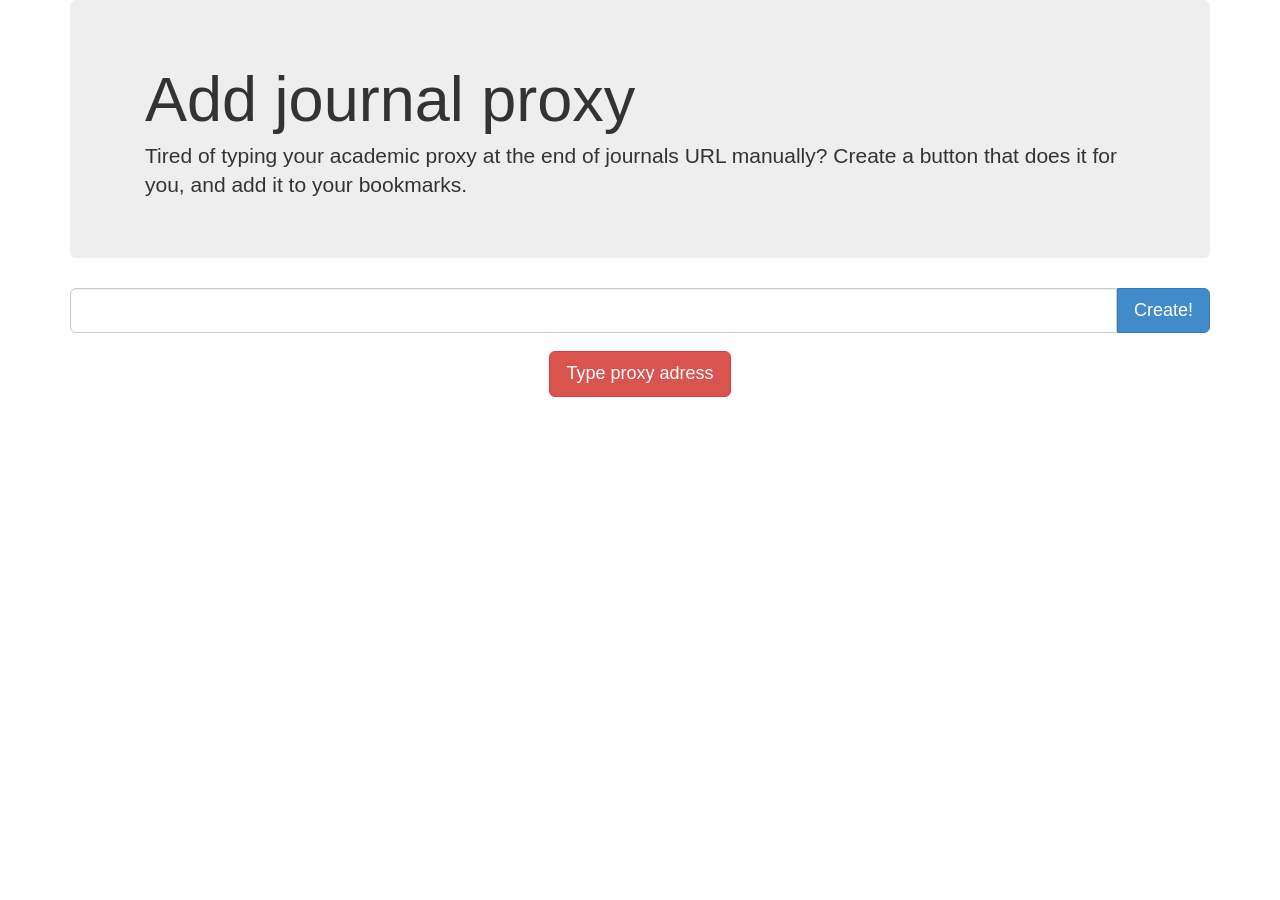
==== index.html @ 868e8d6a "rename proxy.html in index.html" ====
<!DOCTYPE html>
<html>
<head>
<title>Add journal proxy</title>
<meta name="viewport" content="width=device-width, initial-scale=1.0">
<meta http-equiv="Content-Type" content="text/html; charset=UTF-8" />
<!-- Bootstrap -->
<link href="css/bootstrap.min.css" rel="stylesheet" media="screen">
<link href="css/custom.css" rel="stylesheet" media="screen">

<!-- HTML5 shim and Respond.js IE8 support of HTML5 elements and media queries -->
<!--[if lt IE 9]>
      <script src="../../assets/js/html5shiv.js"></script>
      <script src="../../assets/js/respond.min.js"></script>
    <![endif]-->
</head>
<body>

<div class="container">
    <div class="jumbotron">
        <div class="container">
            <h1>Add journal proxy</h1>

            <p>Tired of typing your academic proxy at the end of journals URL
            manually? Create a button that does it for you, and add it to your
            bookmarks.</p>
        </div>
    </div>

    <div>
        <div class="input-group input-group-lg">
            <input type="text" class="form-control input-lg" id="url-input">
            <span class="input-group-btn">
                <button class="btn btn-primary btn-lg" type="button" id="create">
                    Create!
                </button>
            </span>
        </div><!-- /input-group -->
    </div>

    <div id="error" class="alert alert-danger">
        Hey! You must type something.
    </div>

    <div class="text-center">
        <a class="btn btn-danger btn-lg" id="bookmarklet" title="Add proxy">
            Type proxy adress
        </a>
    </div>

</div>



<!-- jQuery (necessary for Bootstrap's JavaScript plugins) -->
<script src="js/jquery.js"></script>
<!-- Include all compiled plugins (below), or include individual files as needed -->
<script src="js/bootstrap.min.js"></script>
<script src="js/build.js"></script>
</body>
</html>
---- css/custom.css ----
#bookmarklet {
    margin: 1em;
}
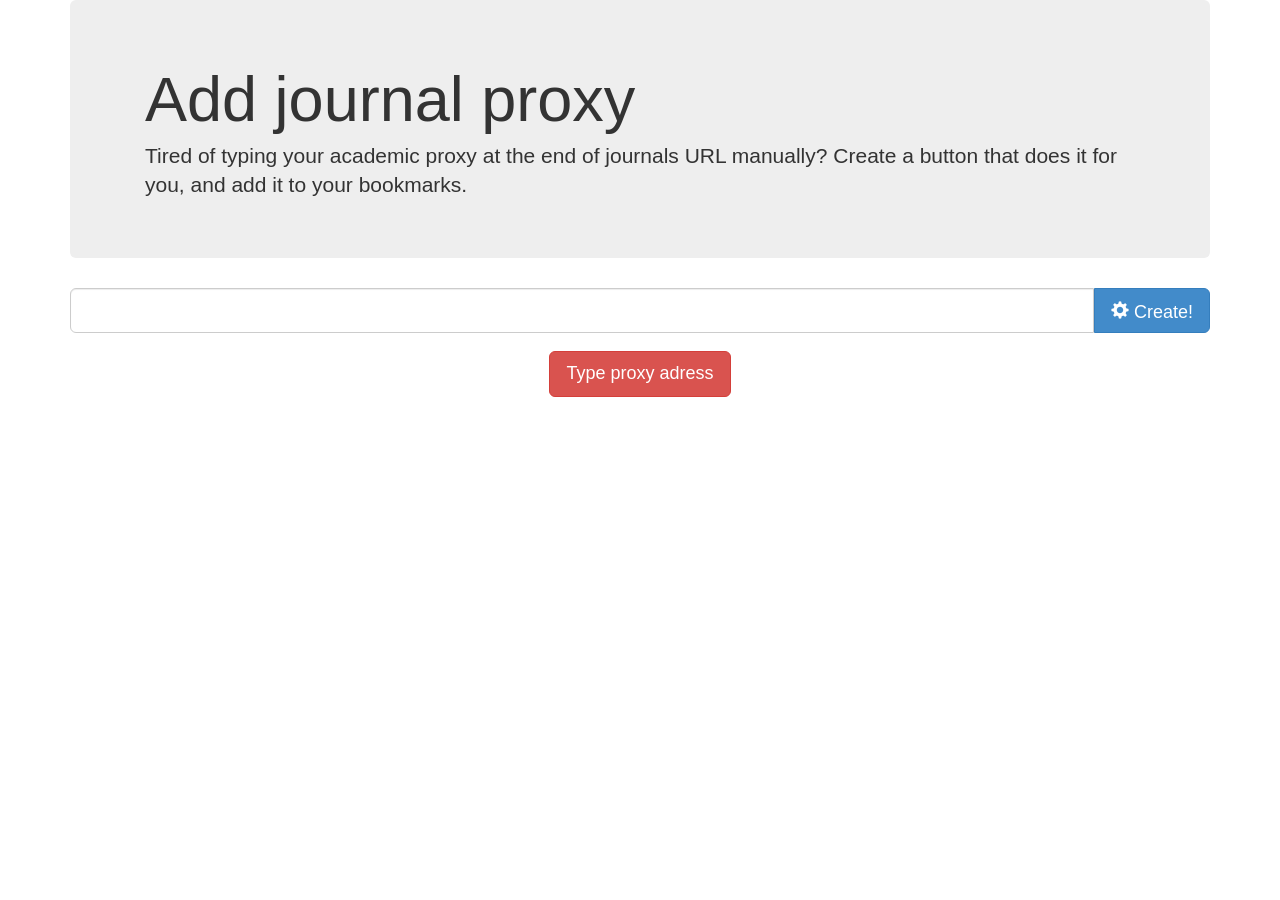
==== commit 21488fc3: "Completely remove proxy.html that reapeared" ====
--- a/index.html
+++ b/index.html
@@ -32,7 +32,7 @@
             <input type="text" class="form-control input-lg" id="url-input">
             <span class="input-group-btn">
                 <button class="btn btn-primary btn-lg" type="button" id="create">
-                    Create!
+                    <span class="glyphicon glyphicon-cog"></span>&nbsp;Create!
                 </button>
             </span>
         </div><!-- /input-group -->
